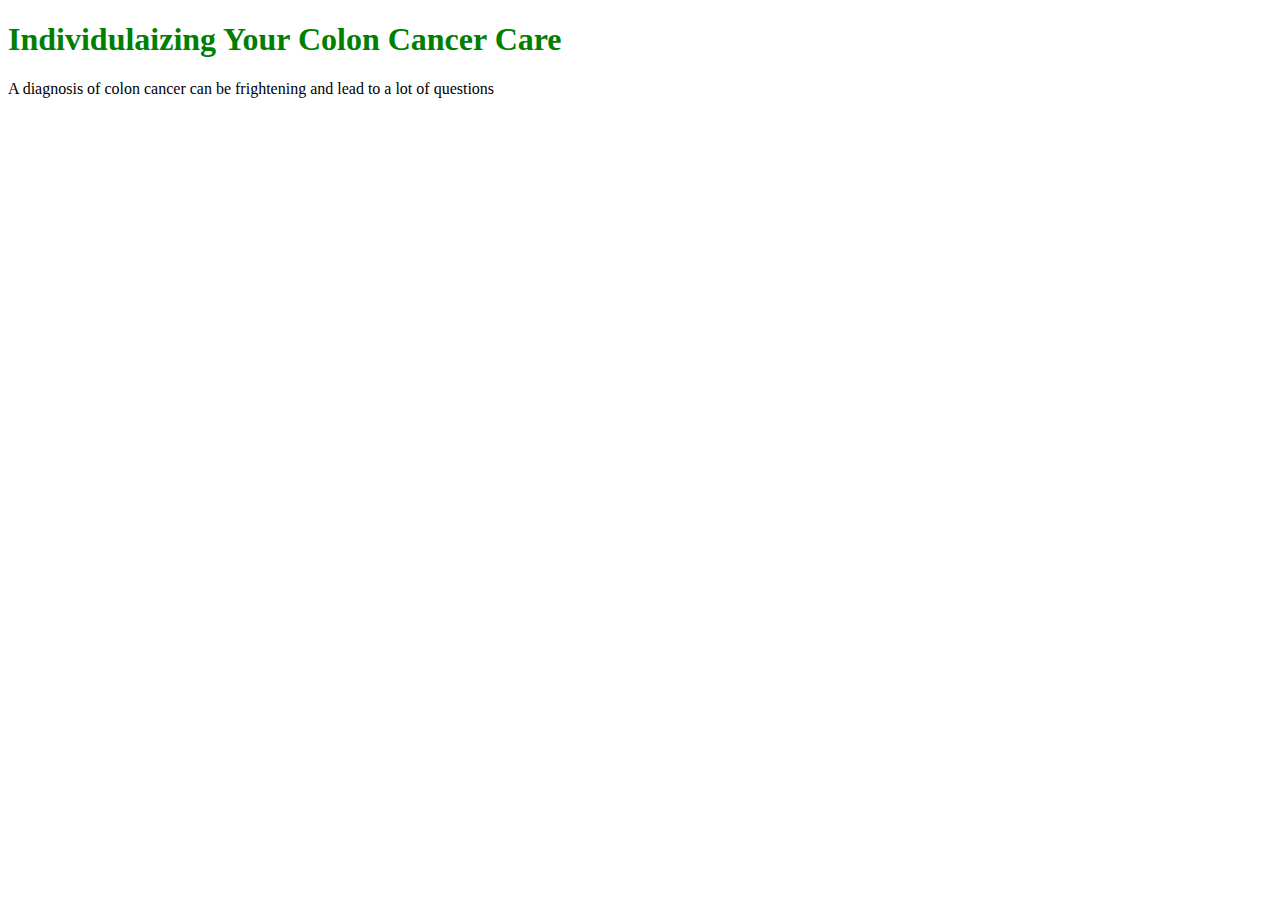
==== unit_1/index.html @ 5f051c2c "checking in my respository" ====
<!DOCTYPE html>
<html>
	<head><link rel="stylesheet" type="text/css" href="css/style.css"></head>
	<title></title>
	<body></body>
		<h1>Individulaizing Your Colon Cancer Care</h1>
			<p>A diagnosis of colon cancer can be frightening and lead to a lot of questions</p>
</html>
---- unit_1/css/style.css ----
body {background - background-color: white;}

h1 {color:green;}
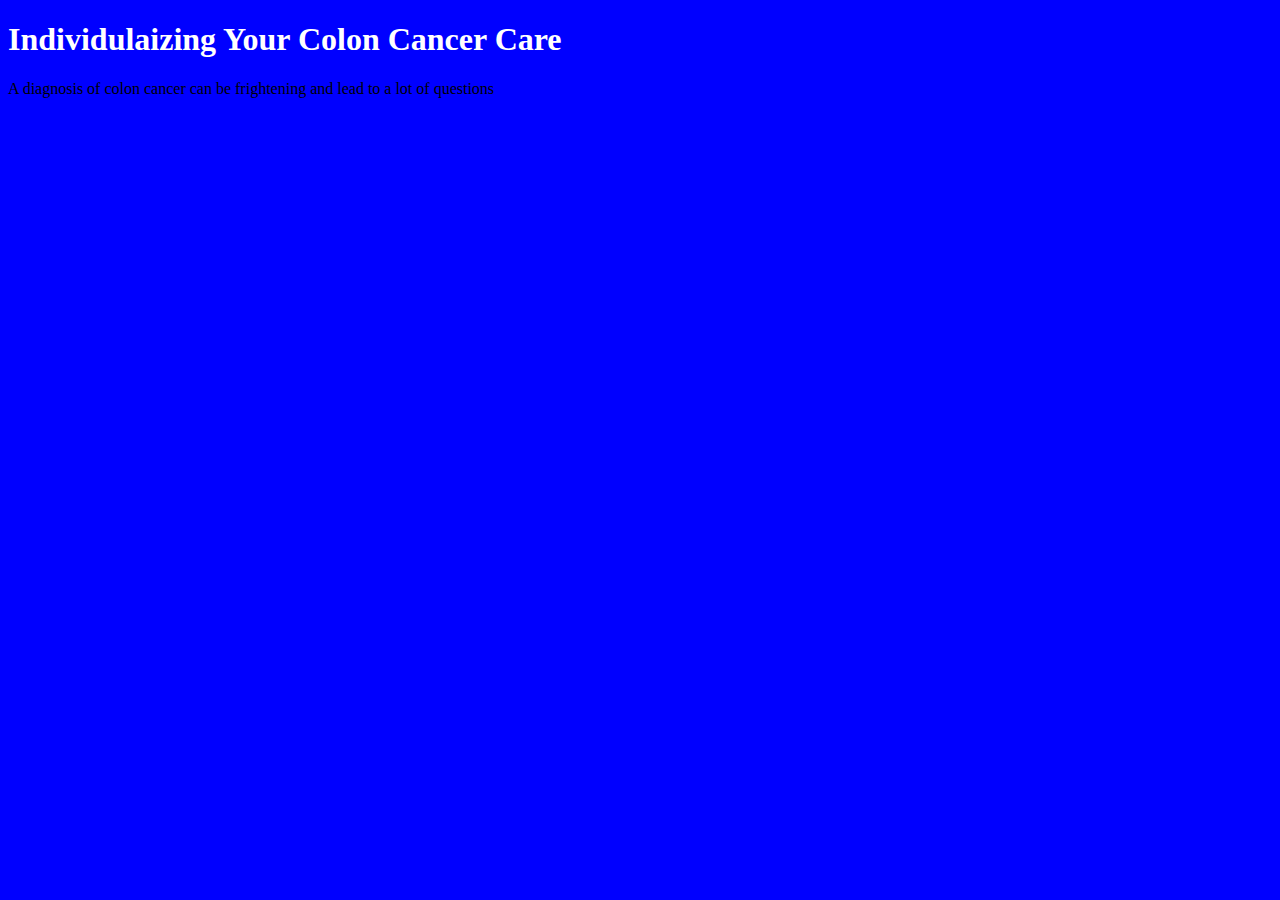
==== commit 6af8517c: "Updates to nesting issues" ====
--- a/unit_1/index.html
+++ b/unit_1/index.html
@@ -1,8 +1,10 @@
 <!DOCTYPE html>
 <html>
-	<head><link rel="stylesheet" type="text/css" href="css/style.css"></head>
+	<head><link rel="stylesheet" type="text/css" href="css/style.css">
 	<title></title>
-	<body></body>
+	</head>
+	<body>
 		<h1>Individulaizing Your Colon Cancer Care</h1>
 			<p>A diagnosis of colon cancer can be frightening and lead to a lot of questions</p>
+	</body>
 </html>--- a/unit_1/css/style.css
+++ b/unit_1/css/style.css
@@ -1,3 +1,4 @@
-body {background - background-color: white;}
+body {background-color: blue;}
 
-h1 {color:green;}+h1 {color:white;}
+p {white}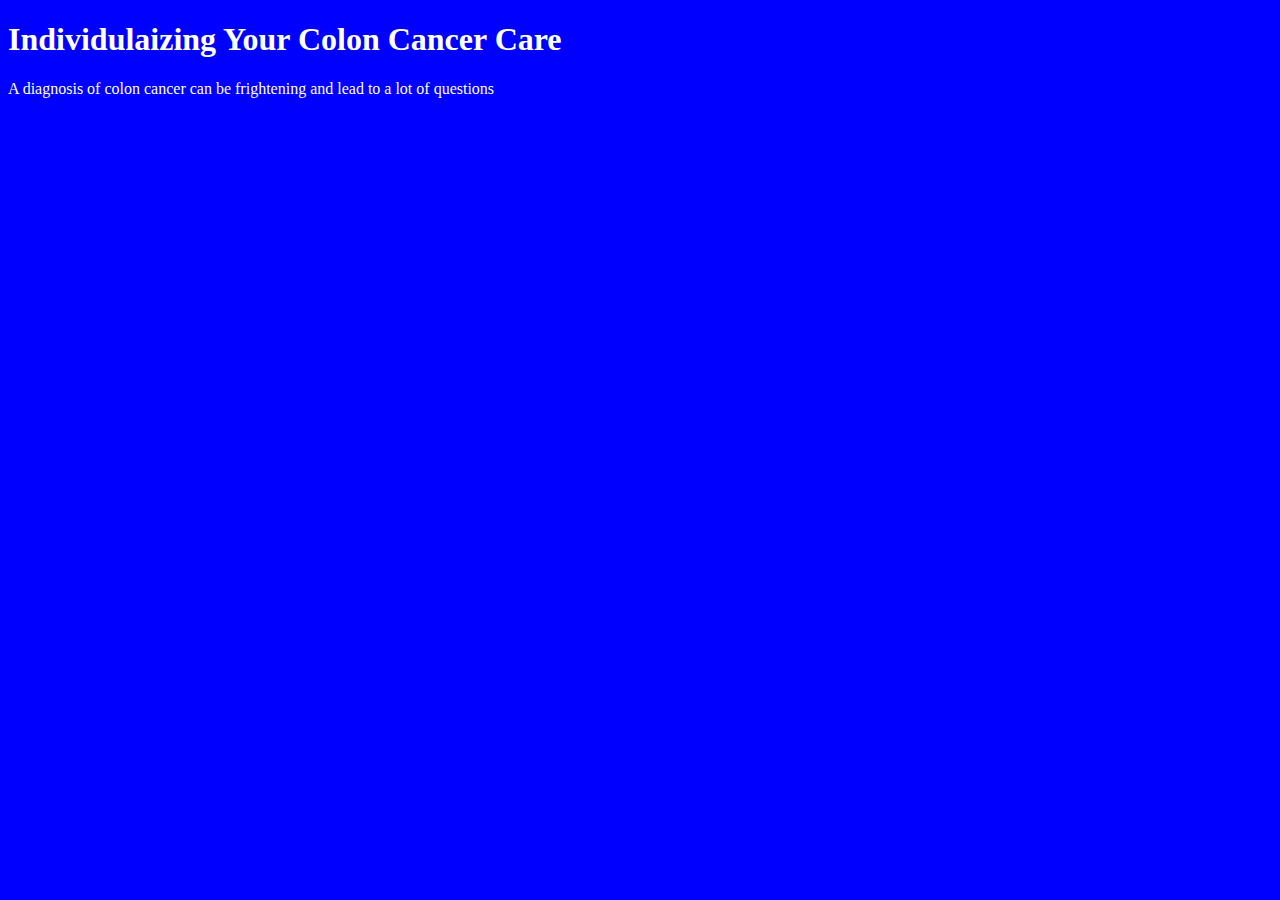
==== commit e965c823: "Update index.html" ====
--- a/unit_1/index.html
+++ b/unit_1/index.html
@@ -1,10 +1,11 @@
 <!DOCTYPE html>
 <html>
-	<head><link rel="stylesheet" type="text/css" href="css/style.css">
+<head>
+	<link rel="stylesheet" type="text/css" href="css/style.css">
 	<title></title>
-	</head>
-	<body>
-		<h1>Individulaizing Your Colon Cancer Care</h1>
-			<p>A diagnosis of colon cancer can be frightening and lead to a lot of questions</p>
-	</body>
-</html>+</head>
+<body>
+	<h1>Individulaizing Your Colon Cancer Care</h1>
+	<p>A diagnosis of colon cancer can be frightening and lead to a lot of questions</p>
+</body>
+</html>
--- a/unit_1/css/style.css
+++ b/unit_1/css/style.css
@@ -1,4 +1,4 @@
-body {background-color: blue;}
+body {background-color:blue;}
 
 h1 {color:white;}
-p {white}+p {color:white}